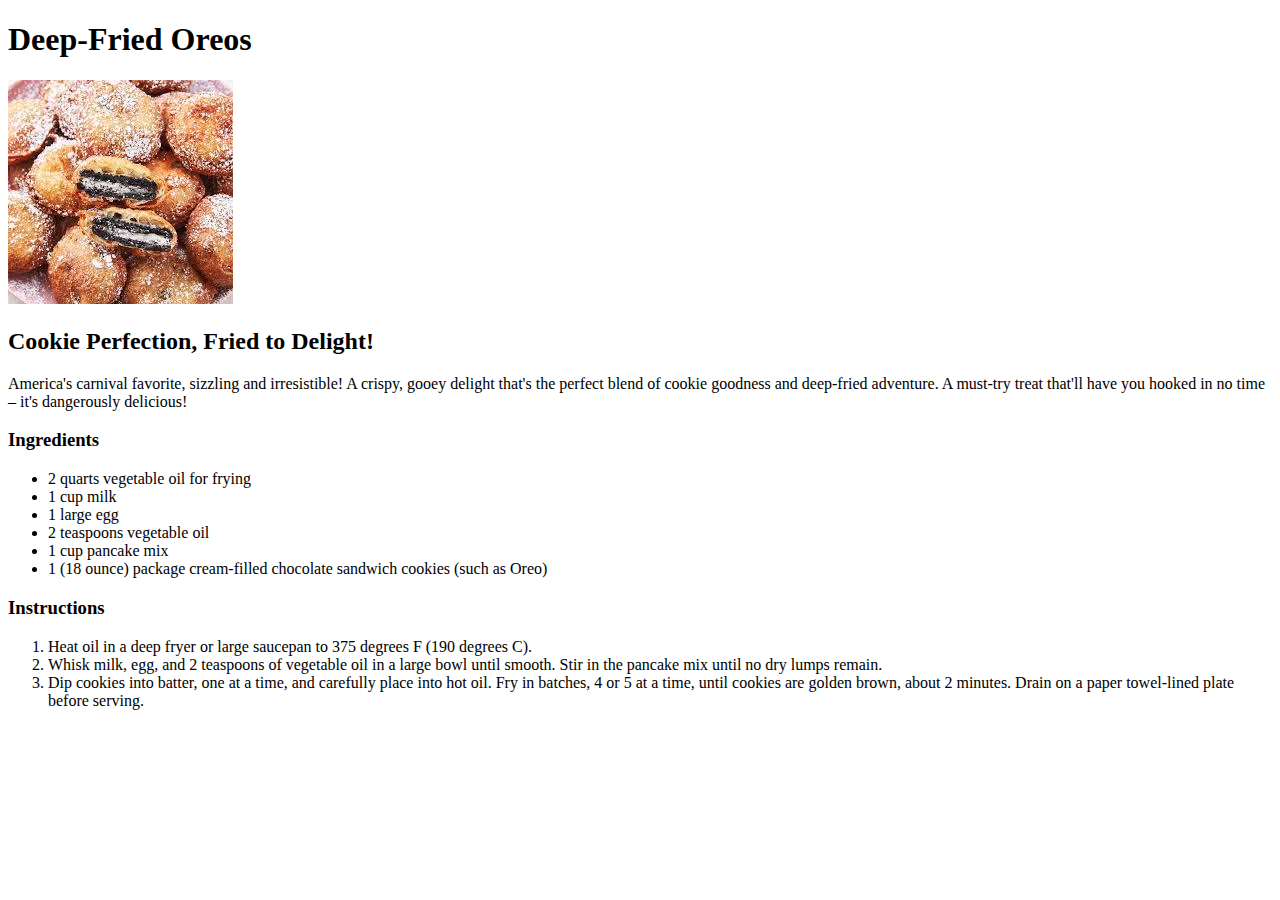
==== recipes/deep-fried-oreos.html @ 649d6226 "Uploading all files" ====
<!DOCTYPE html>
<html lang="en">
    <head>
        <meta charset="UTF-8">
        <title>Deep Fried Oreos</title>
    </head>

    <body>
        <h1>Deep-Fried Oreos</h1>
        <img src="./images/deep-fried-oreos.jpg">
        <h2>Cookie Perfection, Fried to Delight!</h2>
        <p>America's carnival favorite, sizzling and irresistible! A crispy, gooey delight that's the perfect blend of cookie goodness and deep-fried adventure. A must-try treat that'll have you hooked in no time – it's dangerously delicious!</p>

        <h3>Ingredients</h3>
            <ul>
                <li>2 quarts vegetable oil for frying</li>
                <li>1 cup milk</li>
                <li>1 large egg</li>
                <li>2 teaspoons vegetable oil</li>
                <li>1 cup pancake mix</li>
                <li>1 (18 ounce) package cream-filled chocolate sandwich cookies (such as Oreo)</li>
           </ul>

        <h3>Instructions</h3>
           <ol>
                <li>Heat oil in a deep fryer or large saucepan to 375 degrees F (190 degrees C).</li>
                <li>Whisk milk, egg, and 2 teaspoons of vegetable oil in a large bowl until smooth. Stir in the pancake mix until no dry lumps remain.</li>
                <li>Dip cookies into batter, one at a time, and carefully place into hot oil. Fry in batches, 4 or 5 at a time, until cookies are golden brown, about 2 minutes. Drain on a paper towel-lined plate before serving.</li>
          </ol>
     </body>
</html>
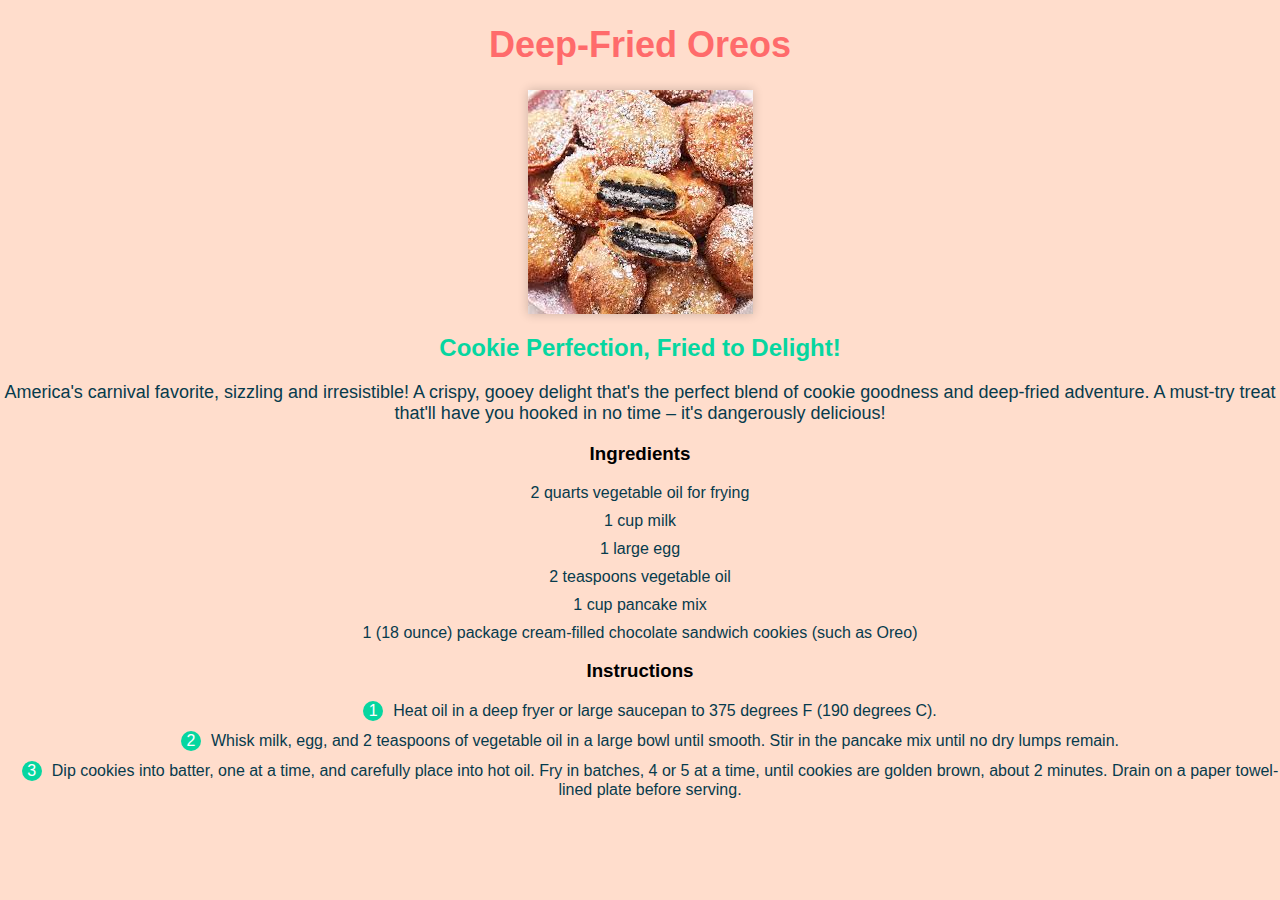
==== commit 5f46ea09: "Added styling to recipe pages" ====
--- a/recipes/deep-fried-oreos.html
+++ b/recipes/deep-fried-oreos.html
@@ -3,6 +3,7 @@
     <head>
         <meta charset="UTF-8">
         <title>Deep Fried Oreos</title>
+        <link rel="stylesheet" href="style4.css">
     </head>
 
     <body>
--- a/recipes/style4.css
+++ b/recipes/style4.css
@@ -0,0 +1,83 @@
+body {
+    margin: 0;
+    padding: 0;
+    font-family: Arial, sans-serif;
+}
+
+body {
+    background-color: #ffddcc;
+}
+
+h1, h2, h3, p, ul, ol {
+    text-align: center;
+}
+
+h1 {
+    font-size: 36px;
+    color: #ff6b6b;
+}
+
+h2 {
+    font-size: 24px;
+    color: #06d6a0;
+}
+
+p {
+    font-size: 18px;
+    color: #073b4c;
+    margin: 10px 0;
+}
+
+ul {
+    list-style: none;
+    padding-left: 0;
+}
+
+ul li {
+    margin: 10px 0;
+    color: #073b4c;
+}
+
+ol {
+    padding-left: 20px;
+    counter-reset: step;
+    list-style-type: none;
+}
+
+ol li {
+    margin: 10px 0;
+    color: #073b4c;
+    position: relative;
+}
+
+ol li::before {
+    content: counter(step);
+    counter-increment: step;
+    background: #06d6a0;
+    color: white;
+    border-radius: 50%;
+    width: 20px;
+    height: 20px;
+    display: inline-block;
+    text-align: center;
+    line-height: 20px;
+    margin-right: 10px;
+}
+
+img {
+    max-width: 100%;
+    height: auto;
+    display: block;
+    margin: 20px auto;
+    box-shadow: 0 0 10px rgba(0, 0, 0, 0.2);
+}
+
+a {
+    color: #ff6b6b;
+    text-decoration: none;
+    transition: color 0.3s;
+}
+
+a:hover {
+    color: #073b4c;
+}
